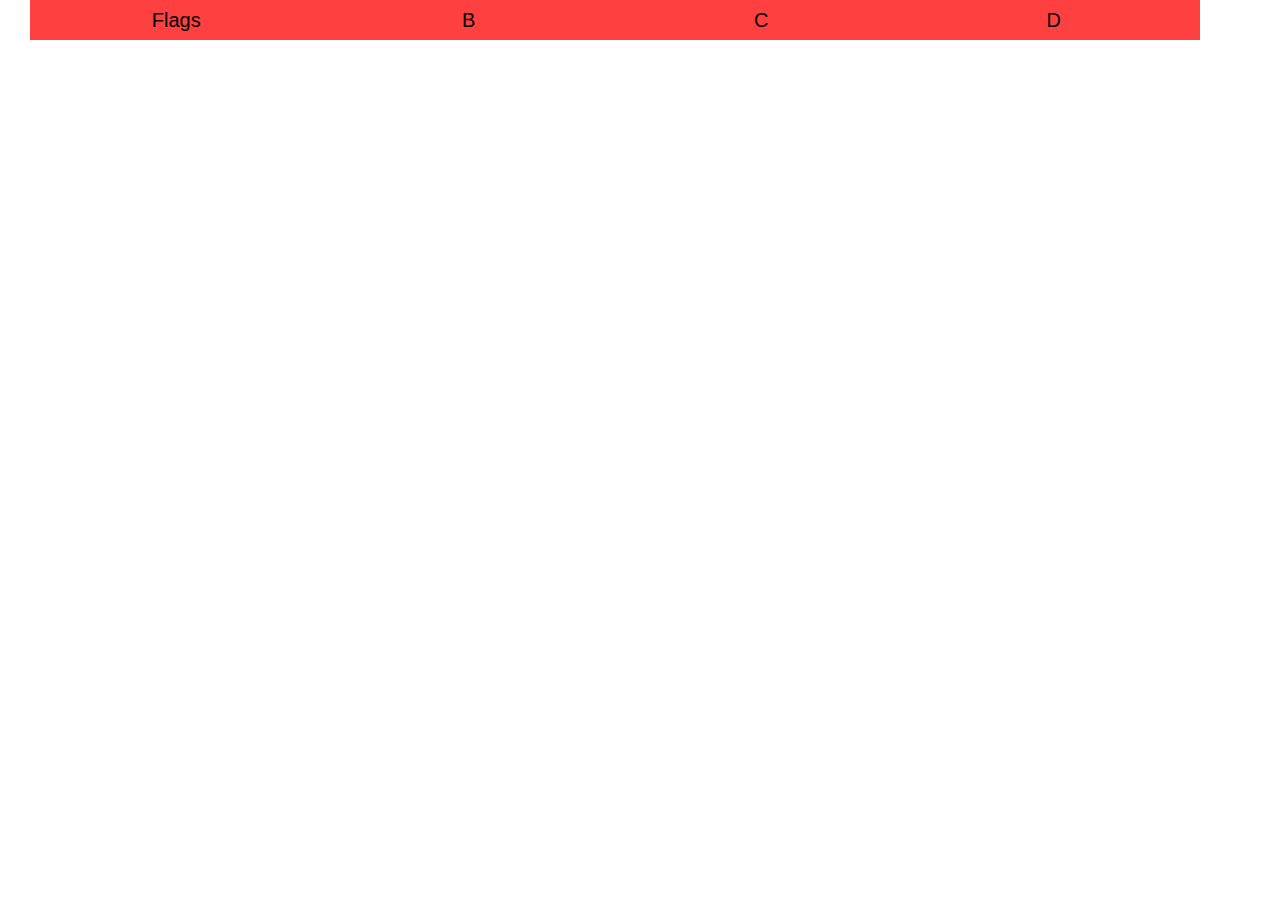
==== index.html @ 0dde27e2 "First push" ====
<!DOCTYPE html>
<html lang="en">
  <head>
    <meta charset="utf-8">
    <title>Athlete Tracker</title>
    <meta name="viewport" content="width=device-width, initial-scale=1.0">
    <meta name="description" content="">
    <meta name="author" content="Michael McFadyen">

    <LINK href='./assets/css/mycss.css' rel='stylesheet' type='text/css'>
    <LINK href='./assets/css/navCSS.css' rel='stylesheet' type='text/css'>
    <LINK href='./assets/bootstrap/css/bootstrap.css' rel='stylesheet' type='text/css'>
    <link href="http://fonts.googleapis.com/css?family=Dancing+Script" rel="stylesheet" type="text/css">
    <link href="http://fonts.googleapis.com/css?family=Josefin+Sans" rel="stylesheet" type="text/css">
</head>
<body>
	<div class='nav span12'>
		<ul>
		<li class='flagpage'><a>Flags</a></li>
		<li><a>B</a></li>
		<li><a>C</a></li>
		<li><a>D</a></li>
		</ul>
	</div>

	<div class='content span12'>

	</div>
</body>
<script src="http://ajax.googleapis.com/ajax/libs/jquery/1.10.2/jquery.min.js"></script>
<script src='./assets/js/index.js'></script>
<script src='./assets/js/ajax.js'></script>
</html>
---- assets/css/mycss.css ----
html,body{
	min-width:100%;
	min-height:100%;
    	font-family: 'Dancing Script', Georgia, Times, serif;
   	font-size: 20px;
   	line-height: 25px;
    	background:url("../imgs/ticks.png") repeat 0 0;
    	color:#555555;
}

.header{
    	font-family: 'Dancing Script', Georgia, Times, serif;
    	font-size: 60px;
    	line-height: 60px;
    	text-align:center;
    	margin-bottom:50px;
    	color: #222222;
}
.login{
	margin-bottom:20px;	
	text-align:center;

}
.entrytext{
	font-size: 50px;
	cursor:pointer;
	margin-top:40px;
}
.centrealign{
	margin:auto;
	text-align:center;
}
.center{
	min-height: 100%;
	margin:auto;
	margin-top:20px;
	margin-left:0px;
}
.hide{
	display:none;
}

.entrytext .active{
	background-color:#E5E5E5;
}
.entrytext .active:hover{
	color:#222222;
	background-color:#E5E5E5;
	-moz-box-shadow:    3px 3px 10px 4px #ccc;
  	-webkit-box-shadow: 3px 3px 10px 4px #ccc;
  	box-shadow:         3px 3px 10px 4px #ccc;
}

hr{
	margin-bottom:20px;
	margin-top:20px;
	border: 0; 
	height: 1px; 
	background-image: -webkit-linear-gradient(left, rgba(0,0,0,0), rgba(0,0,0,0.75), rgba(0,0,0,0)); 
	background-image: -moz-linear-gradient(left, rgba(0,0,0,0), rgba(0,0,0,0.75), rgba(0,0,0,0)); 
	background-image: -ms-linear-gradient(left, rgba(0,0,0,0), rgba(0,0,0,0.75), rgba(0,0,0,0)); 
	background-image: -o-linear-gradient(left, rgba(0,0,0,0), rgba(0,0,0,0.75), rgba(0,0,0,0)); 
}
---- assets/css/navCSS.css ----
/********************************/
/* NAVBAR & ITEMS */
/********************************/
.nav a:hover{
	text-decoration:none;
}
.nav a{
	color:#000000;
}
.nav{
	background-color:#FF4040;
	height:40px;
	margin-bottom:30px;
}

.nav ul{
	margin:0;
	list-style:none;
	height:inherit;
	padding-left:0px;
}
.nav ul li{
	float:left;
	height:inherit;
	text-align:center;
	font-size:20px;
	line-height:40px;
	width:25%;
}

.nav ul li:active{
	background-color:#000000;
}
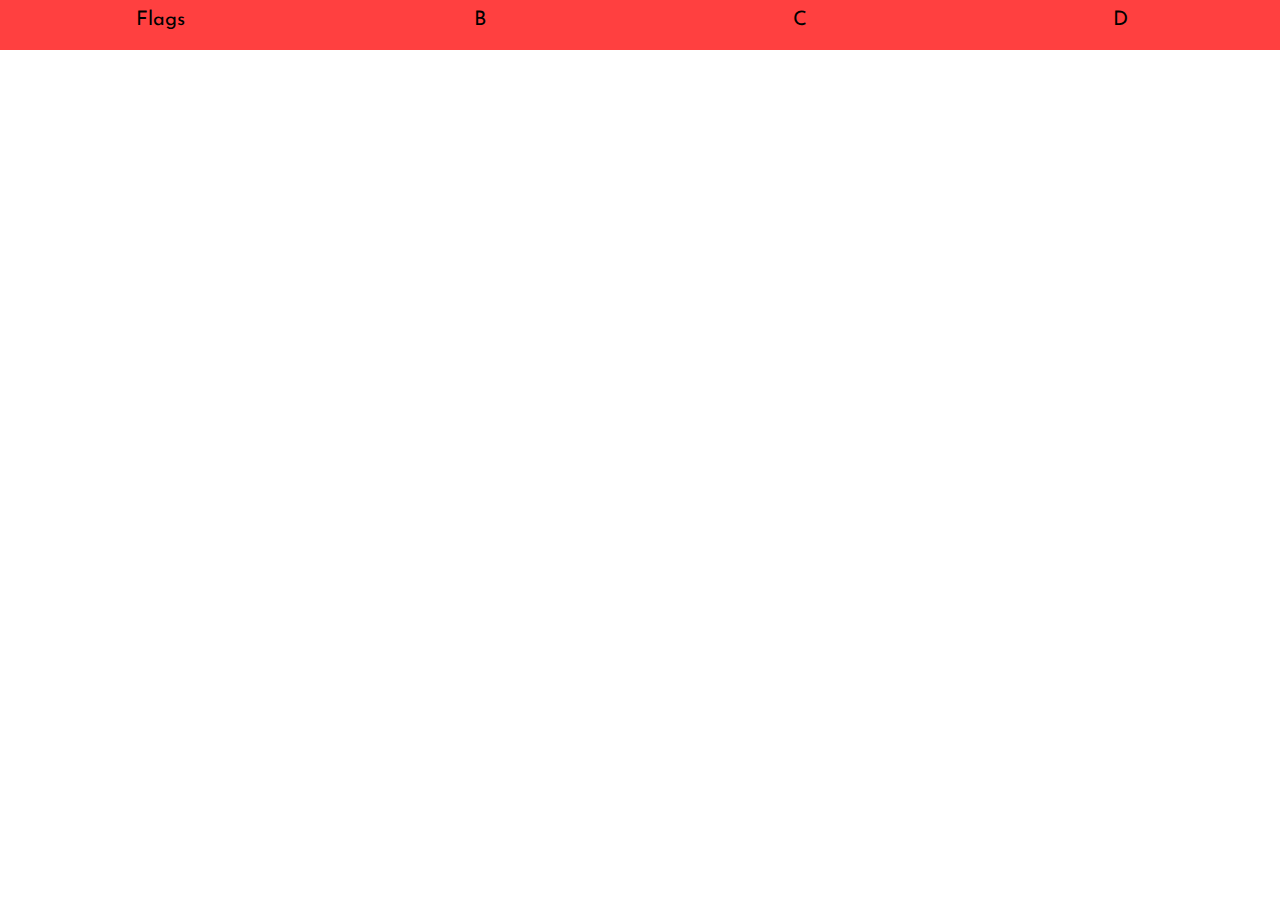
==== commit 0ef66d4c: "Daily commit" ====
--- a/index.html
+++ b/index.html
@@ -9,12 +9,12 @@
 
     <LINK href='./assets/css/mycss.css' rel='stylesheet' type='text/css'>
     <LINK href='./assets/css/navCSS.css' rel='stylesheet' type='text/css'>
-    <LINK href='./assets/bootstrap/css/bootstrap.css' rel='stylesheet' type='text/css'>
+    <LINK href='./assets/css/simplegrid.css' rel='stylesheet' type='text/css'>
     <link href="http://fonts.googleapis.com/css?family=Dancing+Script" rel="stylesheet" type="text/css">
     <link href="http://fonts.googleapis.com/css?family=Josefin+Sans" rel="stylesheet" type="text/css">
 </head>
 <body>
-	<div class='nav span12'>
+	<div class='nav'>
 		<ul>
 		<li class='flagpage'><a>Flags</a></li>
 		<li><a>B</a></li>
@@ -23,11 +23,11 @@
 		</ul>
 	</div>
 
-	<div class='content span12'>
+	<div class='content'>
 
 	</div>
 </body>
 <script src="http://ajax.googleapis.com/ajax/libs/jquery/1.10.2/jquery.min.js"></script>
-<script src='./assets/js/index.js'></script>
-<script src='./assets/js/ajax.js'></script>
+<script src='./assets/js/index.js' type='text/javascript'></script>
+<script src='./assets/js/ajax.js' type='text/javascript'></script>
 </html>
--- a/assets/css/mycss.css
+++ b/assets/css/mycss.css
@@ -1,10 +1,9 @@
 html,body{
 	min-width:100%;
 	min-height:100%;
-    	font-family: 'Dancing Script', Georgia, Times, serif;
+    	font-family: 'Josefin Sans', Helvetica, Arial, sans-serif;
    	font-size: 20px;
    	line-height: 25px;
-    	background:url("../imgs/ticks.png") repeat 0 0;
     	color:#555555;
 }
 
--- a/assets/css/navCSS.css
+++ b/assets/css/navCSS.css
@@ -3,13 +3,14 @@
 /********************************/
 .nav a:hover{
 	text-decoration:none;
+	
 }
 .nav a{
 	color:#000000;
 }
 .nav{
 	background-color:#FF4040;
-	height:40px;
+	height:50px;
 	margin-bottom:30px;
 }
 
@@ -26,8 +27,15 @@
 	font-size:20px;
 	line-height:40px;
 	width:25%;
+	cursor:pointer;
 }
 
 .nav ul li:active{
 	background-color:#000000;
 }
+
+.flag{
+	margin:auto;
+	text-align:center;
+	
+}
--- a/assets/css/simplegrid.css
+++ b/assets/css/simplegrid.css
@@ -0,0 +1,151 @@
+/*
+  Simple Grid
+  Learn More - http://dallasbass.com/simple-grid-a-lightweight-responsive-css-grid/
+  Project Page - http://thisisdallas.github.com/Simple-Grid/
+  Author - Dallas Bass
+  Site - dallasbass.com
+*/
+
+*, *:after, *:before {
+	-webkit-box-sizing: border-box;
+	-moz-box-sizing: border-box;
+	box-sizing: border-box;
+}
+
+body {
+	margin: 0px;
+}
+
+[class*='col-'] {
+	float: left;
+	padding-right: 20px;
+}
+
+[class*='col-']:last-of-type {
+	padding-right: 0px;
+}
+
+.grid {
+	width: 100%;
+	max-width: 1140px;
+	min-width: 755px;
+	margin: 0 auto;
+	overflow: hidden;
+}
+
+.grid:after {
+	content: "";
+	display: table;
+	clear: both;
+}
+
+.grid-pad {
+	padding: 20px 0 0px 20px;
+}
+
+.grid-pad > [class*='col-']:last-of-type {
+	padding-right: 20px;
+}
+
+.push-right {
+	float: right;
+}
+
+/* Content Columns */
+
+.col-1-1 {
+	width: 100%;
+}
+.col-2-3, .col-8-12 {
+	width: 66.66%;
+}
+
+.col-1-2, .col-6-12 {
+	width: 50%;
+}
+
+.col-1-3, .col-4-12 {
+	width: 33.33%;
+}
+
+.col-1-4, .col-3-12 {
+	width: 25%;
+}
+
+.col-1-5 {
+	width: 20%;
+}
+
+.col-1-6, .col-2-12 {
+	width: 16.667%;
+}
+
+.col-1-7 {
+	width: 14.28%;
+}
+
+.col-1-8 {
+	width: 12.5%;
+}
+
+.col-1-9 {
+	width: 11.1%;
+}
+
+.col-1-10 {
+	width: 10%;
+}
+
+.col-1-11 {
+	width: 9.09%;
+}
+
+.col-1-12 {
+	width: 8.33%
+}
+
+/* Layout Columns */
+
+.col-11-12 {
+	width: 91.66%
+}
+
+.col-10-12 {
+	width: 83.333%;
+}
+
+.col-9-12 {
+	width: 75%;
+}
+
+.col-5-12 {
+	width: 41.66%;
+}
+
+.col-7-12 {
+	width: 58.33%
+}
+
+@media handheld, only screen and (max-width: 767px) {
+
+	
+	.grid {
+		width: 100%;
+		min-width: 0;
+		margin-left: 0px;
+		margin-right: 0px;
+		padding-left: 0px;
+		padding-right: 0px;
+	}
+	
+	[class*='col-'] {
+		width: auto;
+		float: left;
+		margin-left: 0px;
+		margin-right: 0px;
+		margin-top: 10px;
+		margin-bottom: 10px;
+		padding-left: 20px;
+		padding-right: 20px;
+	}
+}
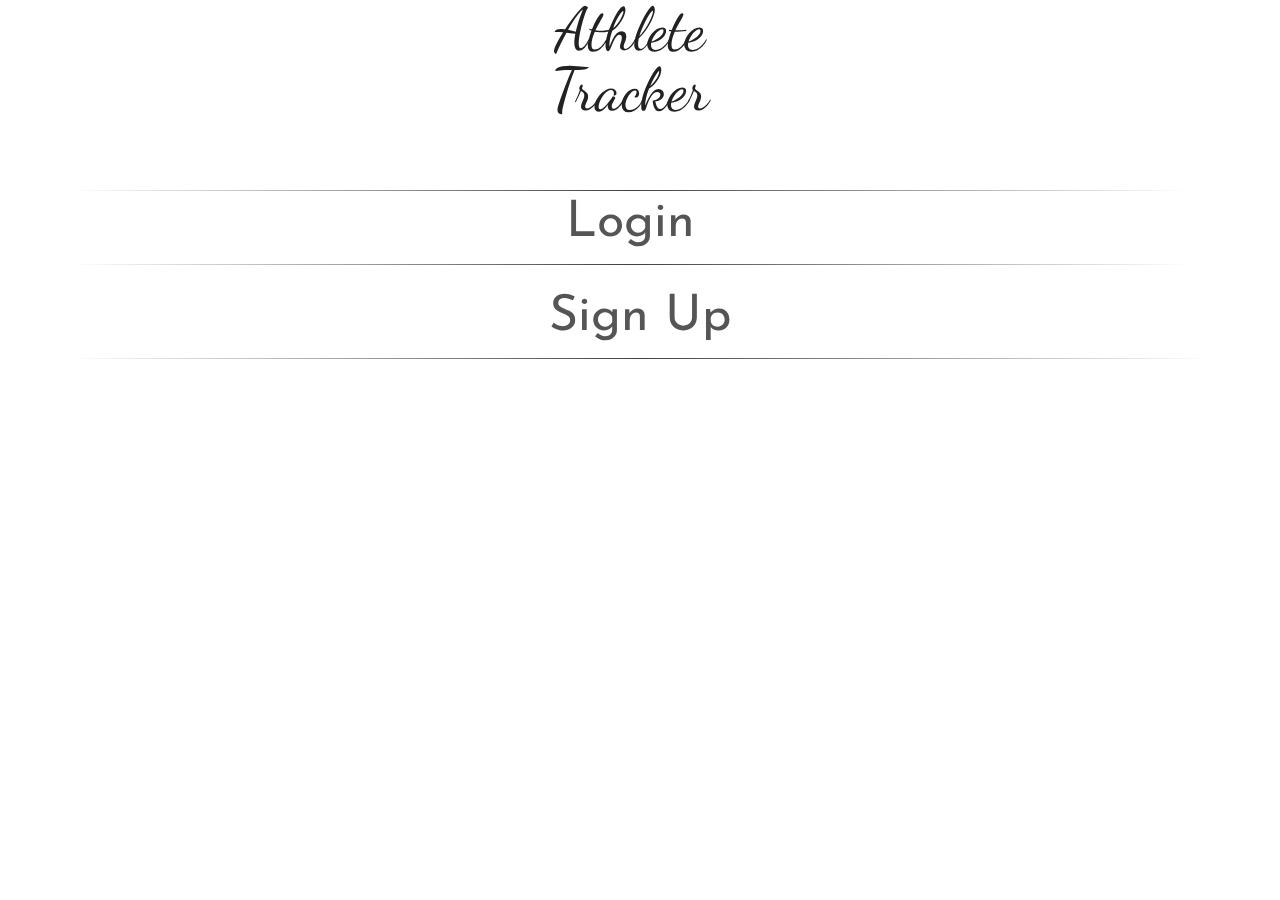
==== commit bdadc87f: "Update" ====
--- a/index.html
+++ b/index.html
@@ -7,6 +7,7 @@
     <meta name="description" content="">
     <meta name="author" content="Michael McFadyen">
 
+    <link href="//netdna.bootstrapcdn.com/font-awesome/4.0.3/css/font-awesome.css" rel="stylesheet">
     <LINK href='./assets/css/mycss.css' rel='stylesheet' type='text/css'>
     <LINK href='./assets/css/navCSS.css' rel='stylesheet' type='text/css'>
     <LINK href='./assets/css/simplegrid.css' rel='stylesheet' type='text/css'>
@@ -14,20 +15,9 @@
     <link href="http://fonts.googleapis.com/css?family=Josefin+Sans" rel="stylesheet" type="text/css">
 </head>
 <body>
-	<div class='nav'>
-		<ul>
-		<li class='flagpage'><a>Flags</a></li>
-		<li><a>B</a></li>
-		<li><a>C</a></li>
-		<li><a>D</a></li>
-		</ul>
-	</div>
 
-	<div class='content'>
-
-	</div>
 </body>
 <script src="http://ajax.googleapis.com/ajax/libs/jquery/1.10.2/jquery.min.js"></script>
 <script src='./assets/js/index.js' type='text/javascript'></script>
-<script src='./assets/js/ajax.js' type='text/javascript'></script>
+<script src='./assets/js/onLoad.js' type='text/javascript'></script>
 </html>
--- a/assets/css/mycss.css
+++ b/assets/css/mycss.css
@@ -5,6 +5,9 @@
    	font-size: 20px;
    	line-height: 25px;
     	color:#555555;
+}
+a{
+	cursor:pointer;
 }
 
 .header{
--- a/assets/css/navCSS.css
+++ b/assets/css/navCSS.css
@@ -9,9 +9,15 @@
 	color:#000000;
 }
 .nav{
-	background-color:#FF4040;
+	background-color:#FF0040;
 	height:50px;
 	margin-bottom:30px;
+	border-bottom: solid 1px #000000;
+}
+.title{
+	margin-bottom:0px;
+	width:100%;	
+	color: #000000;																			
 }
 
 .nav ul{
@@ -31,7 +37,12 @@
 }
 
 .nav ul li:active{
-	background-color:#000000;
+	/*background-color:#EBEBEB;*/
+}
+.out{
+	float:right;
+	margin-right:5px;
+	margin-top:5px;
 }
 
 .flag{
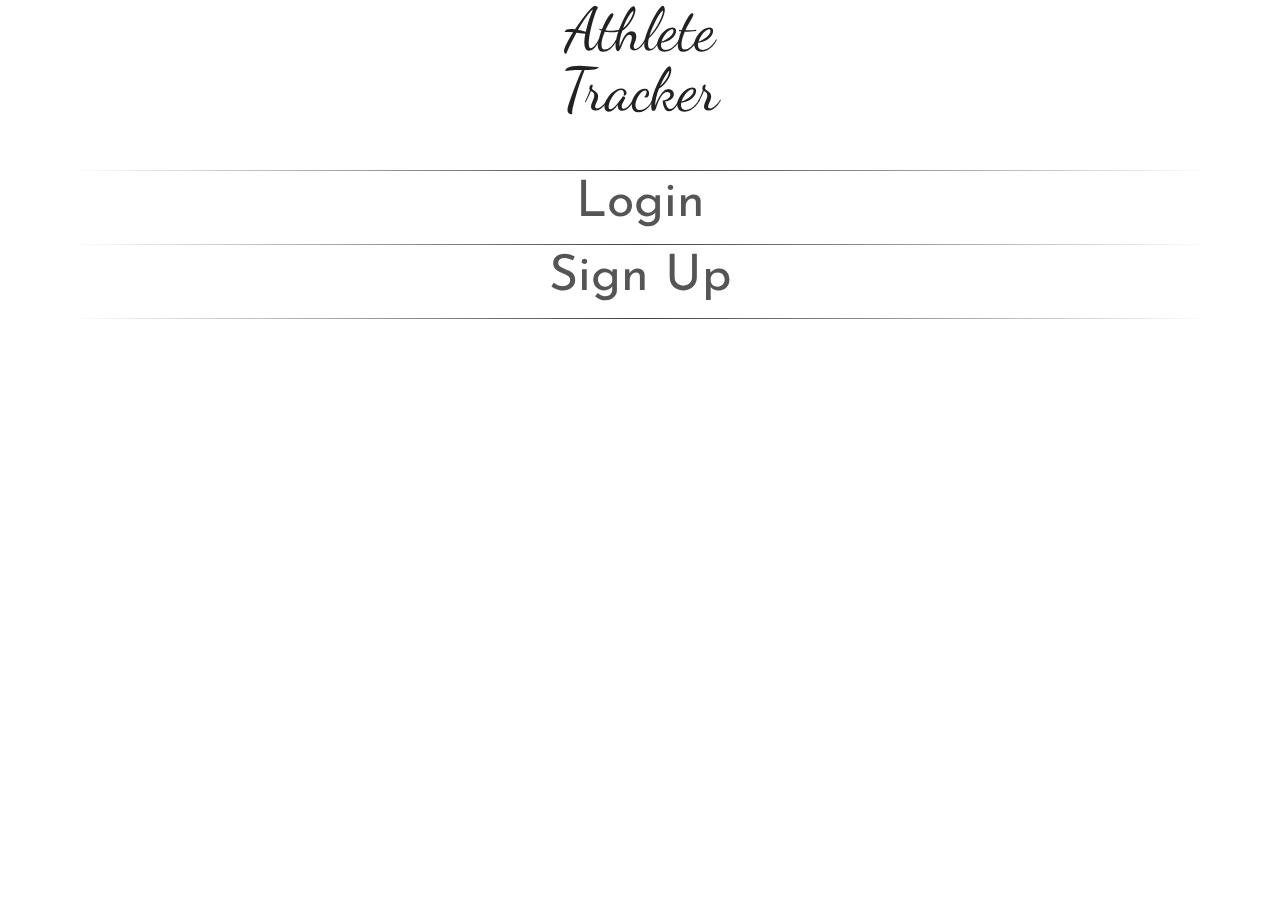
==== commit a4dd0163: "Testing graphs" ====
--- a/index.html
+++ b/index.html
@@ -7,7 +7,7 @@
     <meta name="description" content="">
     <meta name="author" content="Michael McFadyen">
 
-    <link href="//netdna.bootstrapcdn.com/font-awesome/4.0.3/css/font-awesome.css" rel="stylesheet">
+    <link rel="stylesheet" href="./assets/font-awesome-4.0.3/css/font-awesome.min.css">
     <LINK href='./assets/css/mycss.css' rel='stylesheet' type='text/css'>
     <LINK href='./assets/css/navCSS.css' rel='stylesheet' type='text/css'>
     <LINK href='./assets/css/simplegrid.css' rel='stylesheet' type='text/css'>
@@ -20,4 +20,5 @@
 <script src="http://ajax.googleapis.com/ajax/libs/jquery/1.10.2/jquery.min.js"></script>
 <script src='./assets/js/index.js' type='text/javascript'></script>
 <script src='./assets/js/onLoad.js' type='text/javascript'></script>
+<script src="http://d3js.org/d3.v3.min.js" charset="utf-8"></script>
 </html>
--- a/assets/css/navCSS.css
+++ b/assets/css/navCSS.css
@@ -31,13 +31,22 @@
 	height:inherit;
 	text-align:center;
 	font-size:20px;
-	line-height:40px;
+	line-height:45px;
 	width:25%;
 	cursor:pointer;
 }
 
 .nav ul li:active{
 	/*background-color:#EBEBEB;*/
+}
+.mainbar{
+	float:right;
+	width:10%;
+}
+.sidebar{
+	float:left;
+	width:90%;
+	height:20%;
 }
 .out{
 	float:right;
@@ -47,6 +56,19 @@
 
 .flag{
 	margin:auto;
-	text-align:center;
-	
+	text-align:center;	
 }
+
+.flag .desc{
+	margin-top:0;
+}
+
+#chart{
+	margin: 0 auto;
+	left:0;
+}
+.arc path {
+  stroke: #fff;
+}
+
+
